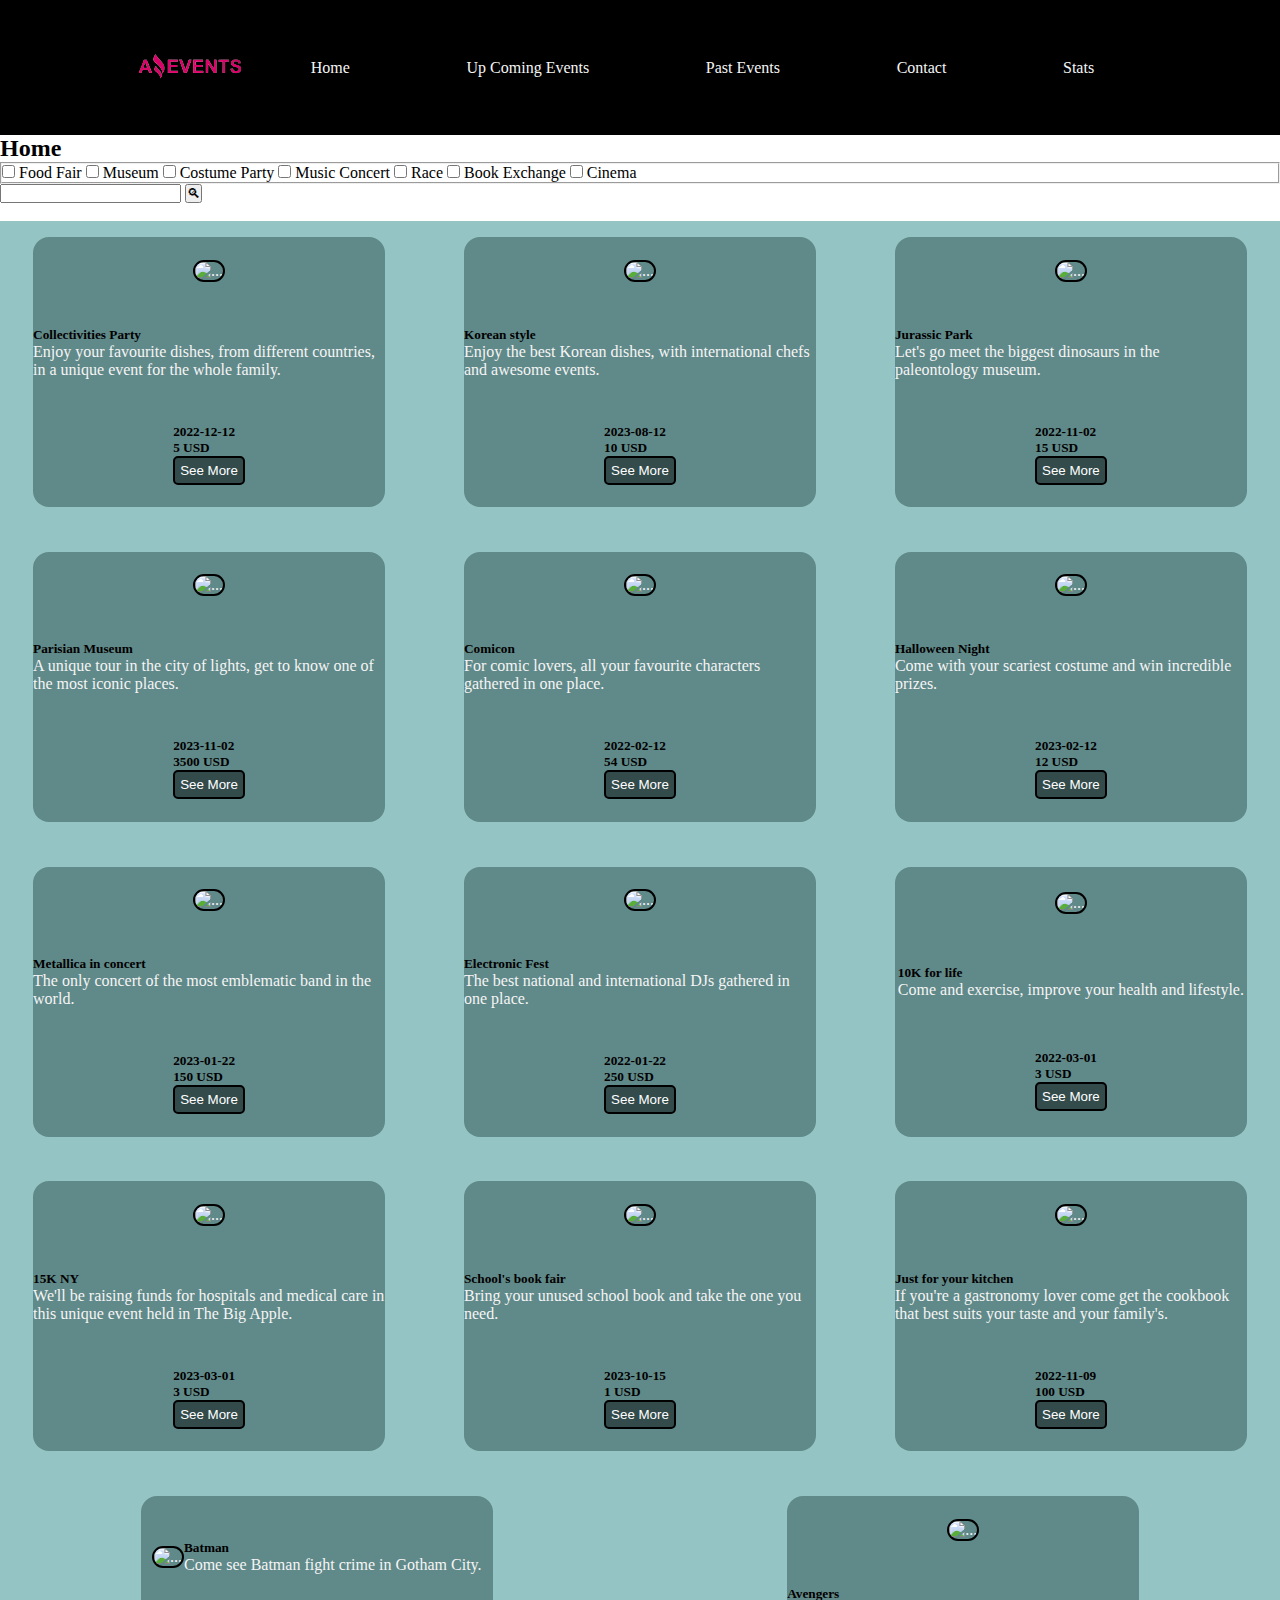
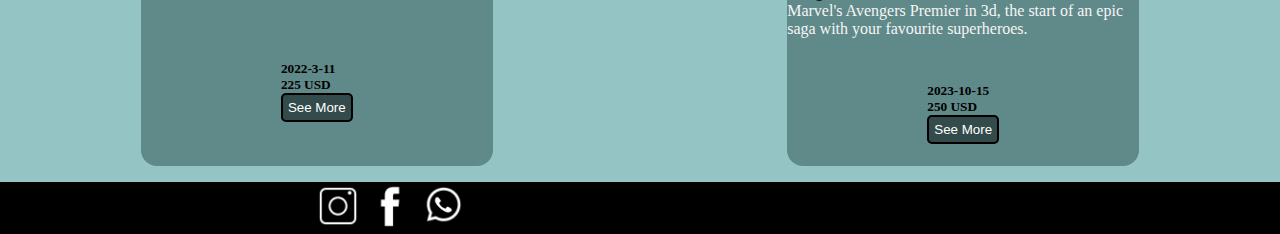
==== assest/index/index.html @ 3e204f72 "Task_2 GuadalupeDaianaAlvarado" ====
<!DOCTYPE html>
<html lang="en">
<head>
    <meta charset="UTF-8">
    <meta http-equiv="X-UA-Compatible" content="IE=edge">
    <meta name="viewport" content="width=device-width, initial-scale=1.0">
    <title>Home</title>
    <link rel="stylesheet" href="../style/style.css">
    <link rel="shortcut icon" href="../image/Logo_Amazing_Events-removebg-preview.png" type="image/x-icon">
    <link href="https://cdn.jsdelivr.net/npm/bootstrap@5.3.0-alpha3/dist/css/bootstrap.min.css" rel="stylesheet" integrity="sha384-KK94CHFLLe+nY2dmCWGMq91rCGa5gtU4mk92HdvYe+M/SXH301p5ILy+dN9+nJOZ" crossorigin="anonymous">
</head>
<body>


    <header>
    <div class="imgnav">
      <img src="../image/Logo_Amazing_Events-removebg-preview.png" alt="">
    </div>
    <nav class="classnav">
      <a href="#">Home</a>
      <a href="../upcoming/upcomingevents.html">Up Coming Events</a>
      <a href="../past/pastevents.html">Past Events</a>
      <a href="../contact/contact.html">Contact</a>
      <a href="../stats/stats.html">Stats</a>
    </nav>

    </header>

    <main class="main ">
      <section class="d-flex justify-content-center align-items-center p-1 bg-black text-white">
       <h2>Home</h2>
      </section>

      <section class=" d-flex justify-content-evenly align-items-center flex-grow-1 bg-black text-white p-2">
        <form  action="./assest/show_data/data.js" method="get">
          <fieldset>
            <input type="checkbox" name="Category1" id="Category1" value="Category1">
            <label class="p-1" for="Category1">Food Fair </label>

            <input type="checkbox" name="Category2" id="Category2" value="Category2">
            <label class="p-1" for="Category2">Museum </label>

            <input type="checkbox" name="Category3" id="Category3" value="Category3">
            <label class="p-1" for="Category3">Costume Party </label>

            <input type="checkbox" name="Category4" id="Category4" value="Category4">
            <label class="p-1" for="Category4">Music Concert </label>

            <input type="checkbox" name="Category5" id="Category5" value="Category5">
            <label class="p-1" for="Category5">Race </label>

            <input type="checkbox" name="Category5" id="Category5" value="Category5">
            <label class="p-1" for="Category5">Book Exchange </label>

            <input type="checkbox" name="Category5" id="Category5" value="Category5">
            <label class="p-1" for="Category5">Cinema </label>
            
          </fieldset>
        </form>
        <form class="d-flex p-1" role="search">
          <input class="form-control me-2" type="search"  aria-label="Search">
          <button class="btn btn-outline-success" type="submit">🔍︎</button>
        </form>
      </section>
      <br>
      
      
      <section class="sectioncard" id="containerCard">
   <!-- 
                  
              <div class="card row row-cols-1 row-cols-md-1 g-1" style="width: 22rem; border-radius: 1rem; background-color:  rgba(23, 56, 56, 0.425); color: white;">
                <img src="./image/4.png" class="card-img-top object-fit-cover" alt="...">
                <div class="card-body ">
                  <h5 class="card-title">Festival of the collectivities</h5>
                  <p class="card-text">Enjoy your favorite dishes from different countries in a unique event for the whole family.</p>
                </div>
                <div class="d-flex justify-content-around">
                  <h5>Price: 5 USD</h5>
                  <form class="d-flex" role="search">
                  <button class=" m-2 bg-info btn-outline-success" type="submit"><a style=" text-decoration: none; color: white;" href="./assest/eventsgastronomic.html"> See More</a></button>
                  
                  </form>
              </div>
              </div>

    
            <div class="card row row-cols-1 row-cols-md-1 g-1" style="width: 22rem; border-radius: 1rem; background-color:  rgba(23, 56, 56, 0.425); color: white;">
                  <img src="./image/7.png" class="card-img-top" alt="...">
                  <div class="card-body">
                    <h5 class="card-title">Jurassic Park</h5>
                    <p class="card-text">Let's go to the paleontology museum for an incredible tour to learn about the largest dinosaurs.</p>
                  </div>
                  <div class="d-flex justify-content-around">
                    <h5>Price: 15 USD</h5>
                    <form class="d-flex" role="search">
                    <button class=" m-2 bg-info btn-outline-success" type="submit"><a style=" text-decoration: none; color: white;" href="./assest/eventsgastronomic.html"> See More</a></button>
                    </form>
                  </div>
             </div> 


           
            <div class="card row row-cols-1 row-cols-md-1 g-1" style="width: 22rem; border-radius: 1rem; background-color:  rgba(23, 56, 56, 0.425); color: white;">
                    <img src="./image/5.png" class="card-img-top" alt="...">
                    <div class="card-body">
                      <h5 class="card-title">Halloween Night</h5>
                      <p class="card-text">Come in your scariest costume character to win amazing prizes.</p>
                    </div>
                    <br>
                    <div class="d-flex justify-content-around">
                      <h5>Price: 12 USD</h5>
                      <form class="d-flex" role="search">
                      <button class=" m-2 bg-info btn-outline-success" type="submit"><a style=" text-decoration: none; color: white;" href="./assest/eventsgastronomic.html"> See More</a></button>
                      </form>
                    </div>
            </div> 
            


                 
            <div class="card row row-cols-1 row-cols-md-1 g-1" style="width: 22rem; border-radius: 1rem; background-color:  rgba(23, 56, 56, 0.425); color: white;">
                      <img src="./image/3.png" class="card-img-top" alt="...">
                      <div class="card-body">
                        <h5 class="card-title">CMetallica in concert</h5>
                        <p class="card-text">The only concert of the most emblematic band in the world</p>
                      </div>
                      <br>
                      <div class="d-flex justify-content-around">
                        <h5>Price: 150 USD</h5>
                        <form class="d-flex" role="search">
                        <button class=" m-2 bg-info btn-outline-success" type="submit"><a style=" text-decoration: none; color: white;" href="./assest/eventsgastronomic.html"> See More</a></button>
                        </form>
                      </div>
                    
              </div>

              <div class="card row row-cols-1 row-cols-md-1 g-1" style="width: 22rem; border-radius: 1rem; background-color:  rgba(23, 56, 56, 0.425); color: white;">
                <img src="./image/6.png" class="card-img-top" alt="...">
                <div class="card-body">
                  <h5 class="card-title">10K for lifet</h5>
                  <p class="card-text">Come and exercise, improve your health and lifestyle.</p>
                </div>
                <br>
                <div class="d-flex justify-content-around">
                  <h5>Price: 150 USD</h5>
                  <form class="d-flex" role="search">
                  <button class=" m-2 bg-info btn-outline-success" type="submit"><a style=" text-decoration: none; color: white;" href="./assest/eventsgastronomic.html"> See More</a></button>
                  </form>
                </div>
              </div>  -->
 
      </section>
    </main>

    <footer>

      <div class=" w-50 h-10 d-flex  align-items-center ">
          <a target="_blank" href="https://www.instagram.com/"><img class=" imgfooter  " src="../image/insta.png" alt="..."></a>
          <a target="_blank" href="https://es-la.facebook.com/"><img class=" imgfooter  " src="../image/face.png" alt="..."></a>
          <a target="_blank" href="https://web.whatsapp.com/"><img class=" imgfooter " src="../image/wsp.png" alt="..."></a>
      </div>
        <h6 class="text-white m-2">Cohort 47 - Guadalupe Daiana Alvarado</h6>
    </footer>
</body>
<script src="https://cdn.jsdelivr.net/npm/bootstrap@5.3.0-alpha3/dist/js/bootstrap.bundle.min.js" integrity="sha384-ENjdO4Dr2bkBIFxQpeoTz1HIcje39Wm4jDKdf19U8gI4ddQ3GYNS7NTKfAdVQSZe" crossorigin="anonymous"></script>
<script src="../show_data/data.js"></script>
<script src="../index/index.js"></script>

</html>
---- assest/style/style.css ----
*{
    margin: 0;
    padding: 0;
    box-sizing: border-box;
}

.sectioncard{
    flex-wrap: wrap;
    min-width: 100vh;
    min-height: 80vh;
    display: flex;
    justify-content: space-around;
    align-items: center;
    gap: 0.8rem;
    background-color: rgba(92, 165, 165, 0.651);
}
.card{
    flex-wrap: wrap;
    min-height: 30vh !important;
    display: flex;
    justify-content: center;
    align-items: center;
    border-radius: 10px;
    color: whitesmoke !important;
    margin: 1rem;
}
.card h5{
    color: black;
}
.card button{
    background-color:  rgba(27, 41, 41, 0.651) !important;
    padding: 5px;
    border-radius: 5px;
    border: 2px solid black;
    color: white;
}
.card img{
    border-radius: 1rem !important;
    border: 2px solid black !important;
    object-fit: contain !important;
}
    


.form{
    width: 40rem;

}
.buttonSubmit{
    background-color:  rgba(27, 41, 41, 0.651) !important;
    margin-top: 1rem !important;
    padding: 3px;
    border-radius: 5px;
    border: 1px solid black;
    color: white;
}
table,tr,th,td {
    border: 1px solid white !important;
    border-collapse: collapse;
    text-align: center;
    padding: 0.5rem;
    margin: 1rem;
}
th{
    background-color:rgba(28, 67, 78, 0.63);
}
td{
    background-color: rgba(26, 66, 85, 0.459);
}
table{
    width: 80rem;
}

.maincontact{
    
    min-height: 83vh !important;
    }
.bc{
    background-color: rgba(60, 170, 221, 0.459) !important;
}
header{
    flex-wrap: wrap;
    min-width: 100vh;
    min-height: 15vh;
    display: flex;
    justify-content: center;
    align-items: center;
    background-color:black;
}

.classnav{
    display:flex;
    justify-content: space-around;  
    align-items: center;
    text-align: center;
    min-width: 100vh;
    
}
.classnav a{
    text-decoration: none;
    color: whitesmoke;
    padding: 1rem;
}
.imgnav{
    display: flex;
    align-items: center;
}

.main{
    min-height: 80vh;
    flex-wrap: wrap;

}
footer{
    min-width: 100vh;
    min-height: 5vh;
    display: flex;
    justify-content: space-evenly;
    align-items: center;
    text-align: center;
    background-color:black!important;


}
.imgfooter{
    width: 3rem;
}
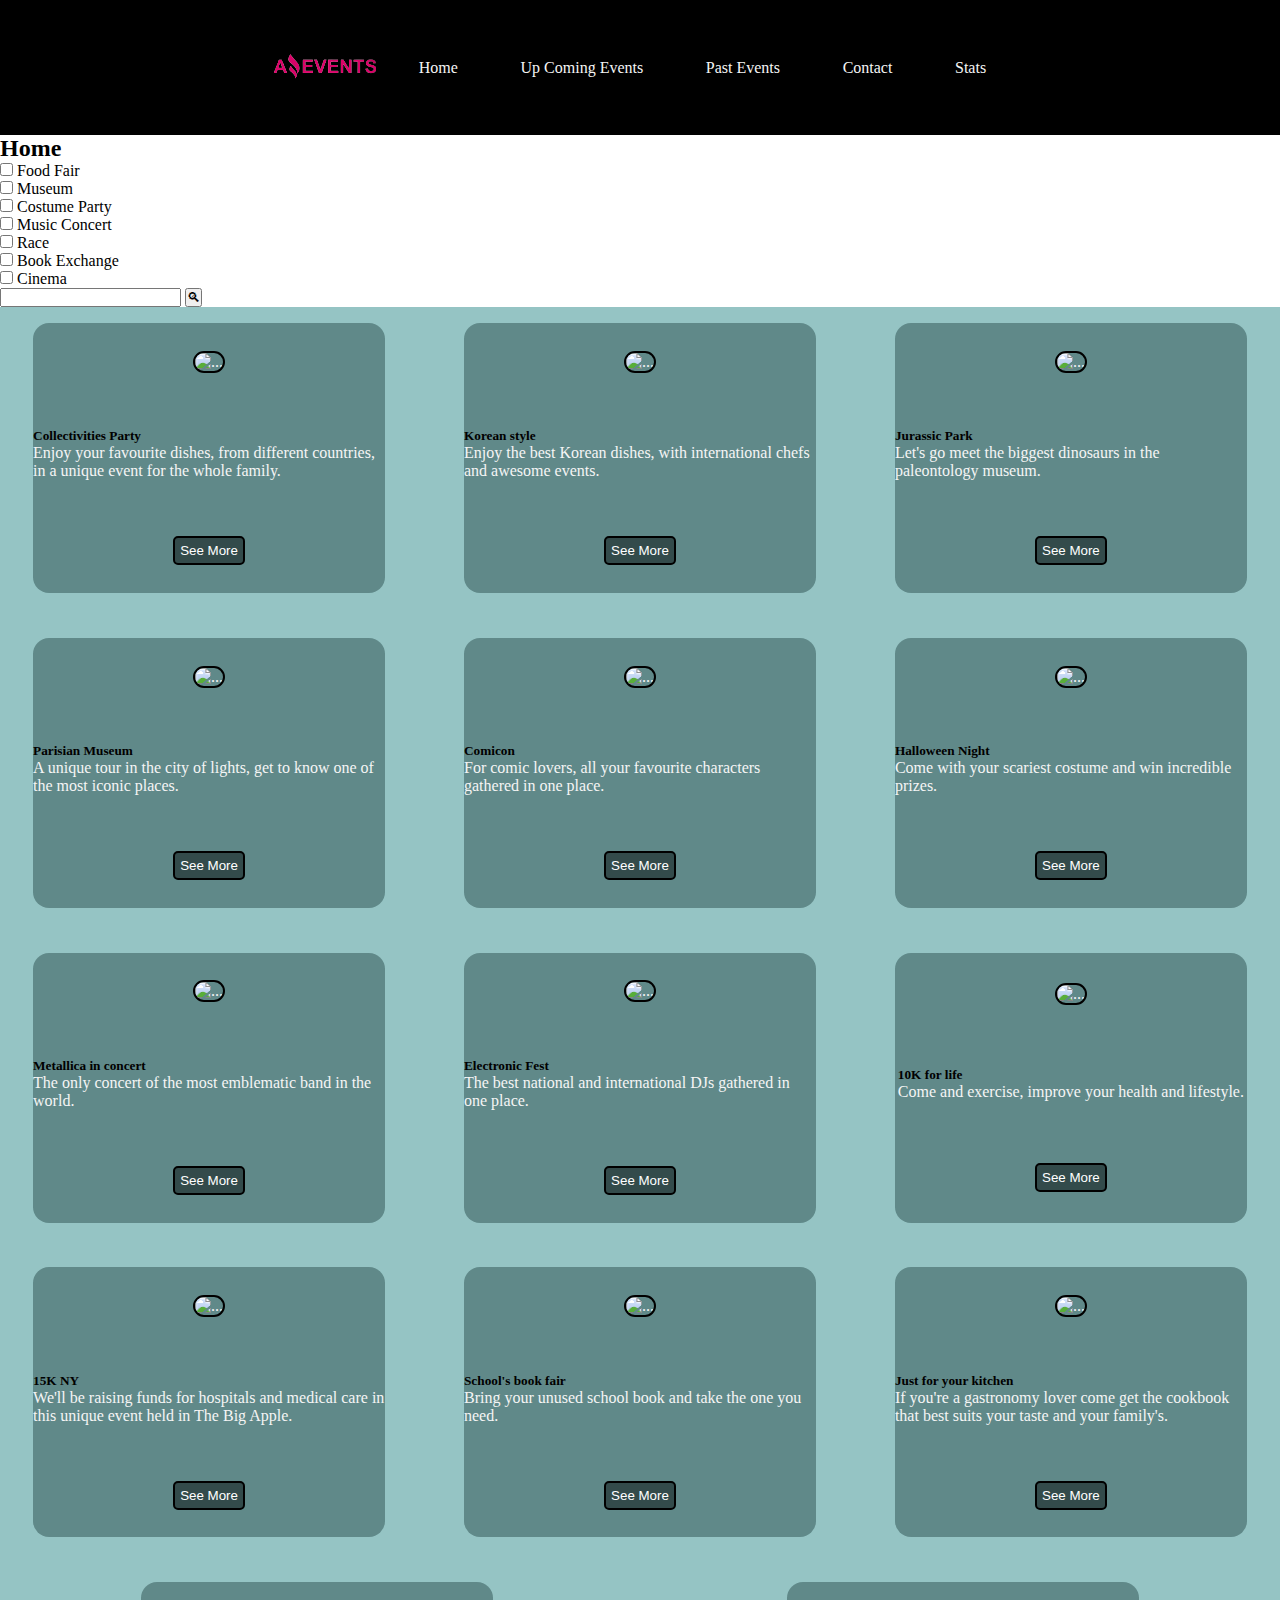
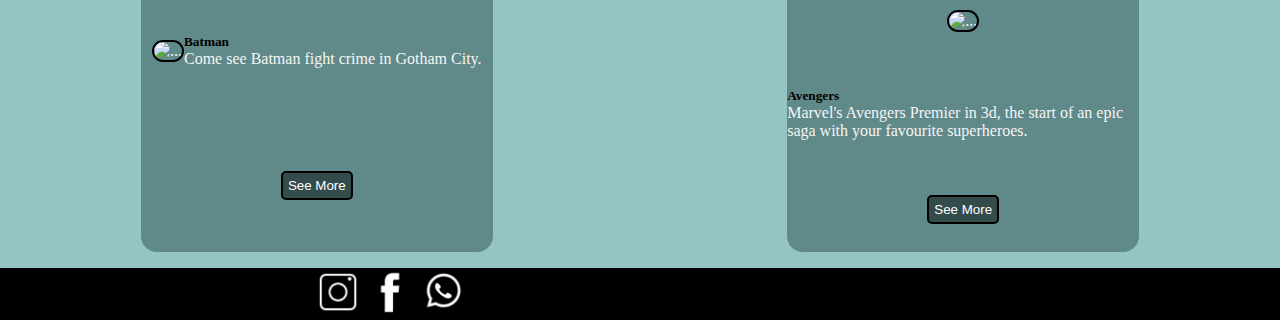
==== commit 612904b9: "TASK_3_Guadalupe_Daiana_Alvarado" ====
--- a/assest/index/index.html
+++ b/assest/index/index.html
@@ -32,37 +32,16 @@
       </section>
 
       <section class=" d-flex justify-content-evenly align-items-center flex-grow-1 bg-black text-white p-2">
-        <form  action="./assest/show_data/data.js" method="get">
-          <fieldset>
-            <input type="checkbox" name="Category1" id="Category1" value="Category1">
-            <label class="p-1" for="Category1">Food Fair </label>
 
-            <input type="checkbox" name="Category2" id="Category2" value="Category2">
-            <label class="p-1" for="Category2">Museum </label>
+      <div id="checkbox" class=" d-flex justify-content-evenly align-items-center flex-grow-1 bg-black text-white p-2">
+        
+      </div>
 
-            <input type="checkbox" name="Category3" id="Category3" value="Category3">
-            <label class="p-1" for="Category3">Costume Party </label>
-
-            <input type="checkbox" name="Category4" id="Category4" value="Category4">
-            <label class="p-1" for="Category4">Music Concert </label>
-
-            <input type="checkbox" name="Category5" id="Category5" value="Category5">
-            <label class="p-1" for="Category5">Race </label>
-
-            <input type="checkbox" name="Category5" id="Category5" value="Category5">
-            <label class="p-1" for="Category5">Book Exchange </label>
-
-            <input type="checkbox" name="Category5" id="Category5" value="Category5">
-            <label class="p-1" for="Category5">Cinema </label>
-            
-          </fieldset>
-        </form>
-        <form class="d-flex p-1" role="search">
-          <input class="form-control me-2" type="search"  aria-label="Search">
+      <div id="formSearch" class="nb-3 d-flex p-1">
+          <input class="form-control" type="text" id="search" name="search" aria-describedby="helpId">
           <button class="btn btn-outline-success" type="submit">🔍︎</button>
-        </form>
-      </section>
-      <br>
+     </div>
+    </section>
       
       
       <section class="sectioncard" id="containerCard">
@@ -148,7 +127,6 @@
                   </form>
                 </div>
               </div>  -->
- 
       </section>
     </main>
 
--- a/assest/style/style.css
+++ b/assest/style/style.css
@@ -93,19 +93,26 @@
     justify-content: space-around;  
     align-items: center;
     text-align: center;
-    min-width: 100vh;
+    min-width: 70vh !important;
     
 }
 .classnav a{
     text-decoration: none;
     color: whitesmoke;
-    padding: 1rem;
 }
 .imgnav{
     display: flex;
     align-items: center;
 }
-
+/* #formSearch{
+    display: flex;
+    min-width: 10rem !important;
+}
+ .search{
+    display: flex;
+    min-width: 10rem !important;
+ } */
+ 
 .main{
     min-height: 80vh;
     flex-wrap: wrap;
@@ -124,4 +131,23 @@
 }
 .imgfooter{
     width: 3rem;
-}+}
+@media (max-width: 767px) {
+    .sectioncard {
+      flex-direction: column;
+      min-height: auto;
+    }
+    .card {
+      min-height: auto !important;
+    }
+    .classnav .hamburger-button {
+        display: block;
+      background-color: transparent;
+      color: whitesmoke;
+      border: none;
+      padding: 0;
+      font-size: 24px;
+      cursor: pointer;
+    }
+  }
+
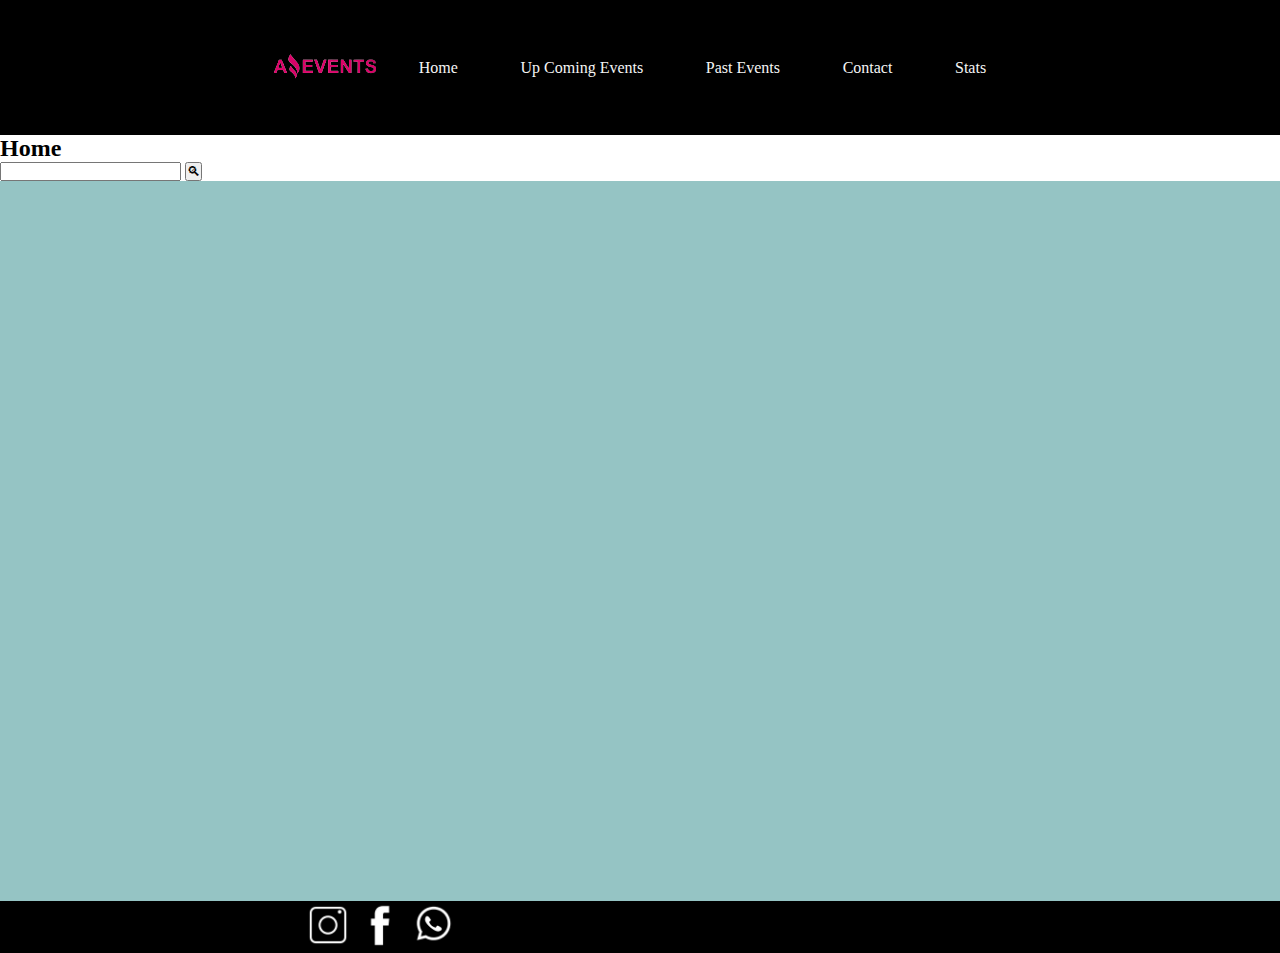
==== commit 6dd506d4: "Task_4_Guadalupe_Daiana_Alvarado" ====
--- a/assest/index/index.html
+++ b/assest/index/index.html
@@ -10,11 +10,9 @@
     <link href="https://cdn.jsdelivr.net/npm/bootstrap@5.3.0-alpha3/dist/css/bootstrap.min.css" rel="stylesheet" integrity="sha384-KK94CHFLLe+nY2dmCWGMq91rCGa5gtU4mk92HdvYe+M/SXH301p5ILy+dN9+nJOZ" crossorigin="anonymous">
 </head>
 <body>
-
-
-    <header>
+  <header>
     <div class="imgnav">
-      <img src="../image/Logo_Amazing_Events-removebg-preview.png" alt="">
+      <img src="../image/Logo_Amazing_Events-removebg-preview.png" alt="Icono Amazing">
     </div>
     <nav class="classnav">
       <a href="#">Home</a>
@@ -24,17 +22,17 @@
       <a href="../stats/stats.html">Stats</a>
     </nav>
 
-    </header>
+  </header>
 
     <main class="main ">
       <section class="d-flex justify-content-center align-items-center p-1 bg-black text-white">
        <h2>Home</h2>
       </section>
 
-      <section class=" d-flex justify-content-evenly align-items-center flex-grow-1 bg-black text-white p-2">
+    <section class=" d-flex justify-content-evenly align-items-center flex-grow-1 bg-black text-white p-2">
 
       <div id="checkbox" class=" d-flex justify-content-evenly align-items-center flex-grow-1 bg-black text-white p-2">
-        
+       <!-- Aqui van los checkbox -->
       </div>
 
       <div id="formSearch" class="nb-3 d-flex p-1">
@@ -44,105 +42,21 @@
     </section>
       
       
-      <section class="sectioncard" id="containerCard">
-   <!-- 
-                  
-              <div class="card row row-cols-1 row-cols-md-1 g-1" style="width: 22rem; border-radius: 1rem; background-color:  rgba(23, 56, 56, 0.425); color: white;">
-                <img src="./image/4.png" class="card-img-top object-fit-cover" alt="...">
-                <div class="card-body ">
-                  <h5 class="card-title">Festival of the collectivities</h5>
-                  <p class="card-text">Enjoy your favorite dishes from different countries in a unique event for the whole family.</p>
-                </div>
-                <div class="d-flex justify-content-around">
-                  <h5>Price: 5 USD</h5>
-                  <form class="d-flex" role="search">
-                  <button class=" m-2 bg-info btn-outline-success" type="submit"><a style=" text-decoration: none; color: white;" href="./assest/eventsgastronomic.html"> See More</a></button>
-                  
-                  </form>
-              </div>
-              </div>
-
-    
-            <div class="card row row-cols-1 row-cols-md-1 g-1" style="width: 22rem; border-radius: 1rem; background-color:  rgba(23, 56, 56, 0.425); color: white;">
-                  <img src="./image/7.png" class="card-img-top" alt="...">
-                  <div class="card-body">
-                    <h5 class="card-title">Jurassic Park</h5>
-                    <p class="card-text">Let's go to the paleontology museum for an incredible tour to learn about the largest dinosaurs.</p>
-                  </div>
-                  <div class="d-flex justify-content-around">
-                    <h5>Price: 15 USD</h5>
-                    <form class="d-flex" role="search">
-                    <button class=" m-2 bg-info btn-outline-success" type="submit"><a style=" text-decoration: none; color: white;" href="./assest/eventsgastronomic.html"> See More</a></button>
-                    </form>
-                  </div>
-             </div> 
-
-
-           
-            <div class="card row row-cols-1 row-cols-md-1 g-1" style="width: 22rem; border-radius: 1rem; background-color:  rgba(23, 56, 56, 0.425); color: white;">
-                    <img src="./image/5.png" class="card-img-top" alt="...">
-                    <div class="card-body">
-                      <h5 class="card-title">Halloween Night</h5>
-                      <p class="card-text">Come in your scariest costume character to win amazing prizes.</p>
-                    </div>
-                    <br>
-                    <div class="d-flex justify-content-around">
-                      <h5>Price: 12 USD</h5>
-                      <form class="d-flex" role="search">
-                      <button class=" m-2 bg-info btn-outline-success" type="submit"><a style=" text-decoration: none; color: white;" href="./assest/eventsgastronomic.html"> See More</a></button>
-                      </form>
-                    </div>
-            </div> 
-            
-
-
-                 
-            <div class="card row row-cols-1 row-cols-md-1 g-1" style="width: 22rem; border-radius: 1rem; background-color:  rgba(23, 56, 56, 0.425); color: white;">
-                      <img src="./image/3.png" class="card-img-top" alt="...">
-                      <div class="card-body">
-                        <h5 class="card-title">CMetallica in concert</h5>
-                        <p class="card-text">The only concert of the most emblematic band in the world</p>
-                      </div>
-                      <br>
-                      <div class="d-flex justify-content-around">
-                        <h5>Price: 150 USD</h5>
-                        <form class="d-flex" role="search">
-                        <button class=" m-2 bg-info btn-outline-success" type="submit"><a style=" text-decoration: none; color: white;" href="./assest/eventsgastronomic.html"> See More</a></button>
-                        </form>
-                      </div>
-                    
-              </div>
-
-              <div class="card row row-cols-1 row-cols-md-1 g-1" style="width: 22rem; border-radius: 1rem; background-color:  rgba(23, 56, 56, 0.425); color: white;">
-                <img src="./image/6.png" class="card-img-top" alt="...">
-                <div class="card-body">
-                  <h5 class="card-title">10K for lifet</h5>
-                  <p class="card-text">Come and exercise, improve your health and lifestyle.</p>
-                </div>
-                <br>
-                <div class="d-flex justify-content-around">
-                  <h5>Price: 150 USD</h5>
-                  <form class="d-flex" role="search">
-                  <button class=" m-2 bg-info btn-outline-success" type="submit"><a style=" text-decoration: none; color: white;" href="./assest/eventsgastronomic.html"> See More</a></button>
-                  </form>
-                </div>
-              </div>  -->
-      </section>
+    <section class="sectioncard d-flex justify-content-around" id="containerCard" >
+     <!--  Aqui van las card -->
+    </section>
     </main>
 
     <footer>
 
       <div class=" w-50 h-10 d-flex  align-items-center ">
-          <a target="_blank" href="https://www.instagram.com/"><img class=" imgfooter  " src="../image/insta.png" alt="..."></a>
-          <a target="_blank" href="https://es-la.facebook.com/"><img class=" imgfooter  " src="../image/face.png" alt="..."></a>
-          <a target="_blank" href="https://web.whatsapp.com/"><img class=" imgfooter " src="../image/wsp.png" alt="..."></a>
+          <a target="_blank" href="https://www.instagram.com/"><img class=" imgfooter  " src="../image/insta.png" alt="Instagram"></a>
+          <a target="_blank" href="https://es-la.facebook.com/"><img class=" imgfooter  " src="../image/face.png" alt="Facebook"></a>
+          <a target="_blank" href="https://web.whatsapp.com/"><img class=" imgfooter " src="../image/wsp.png" alt="WhatsApp"></a>
       </div>
-        <h6 class="text-white m-2">Cohort 47 - Guadalupe Daiana Alvarado</h6>
+        <h6 class="text-white m-2">Cohort 47 - Guadalupe Daiana Alvarado - 2023</h6>
     </footer>
 </body>
 <script src="https://cdn.jsdelivr.net/npm/bootstrap@5.3.0-alpha3/dist/js/bootstrap.bundle.min.js" integrity="sha384-ENjdO4Dr2bkBIFxQpeoTz1HIcje39Wm4jDKdf19U8gI4ddQ3GYNS7NTKfAdVQSZe" crossorigin="anonymous"></script>
-<script src="../show_data/data.js"></script>
 <script src="../index/index.js"></script>
-
-</html>     
-
+</html> --- a/assest/style/style.css
+++ b/assest/style/style.css
@@ -104,15 +104,7 @@
     display: flex;
     align-items: center;
 }
-/* #formSearch{
-    display: flex;
-    min-width: 10rem !important;
-}
- .search{
-    display: flex;
-    min-width: 10rem !important;
- } */
- 
+
 .main{
     min-height: 80vh;
     flex-wrap: wrap;
